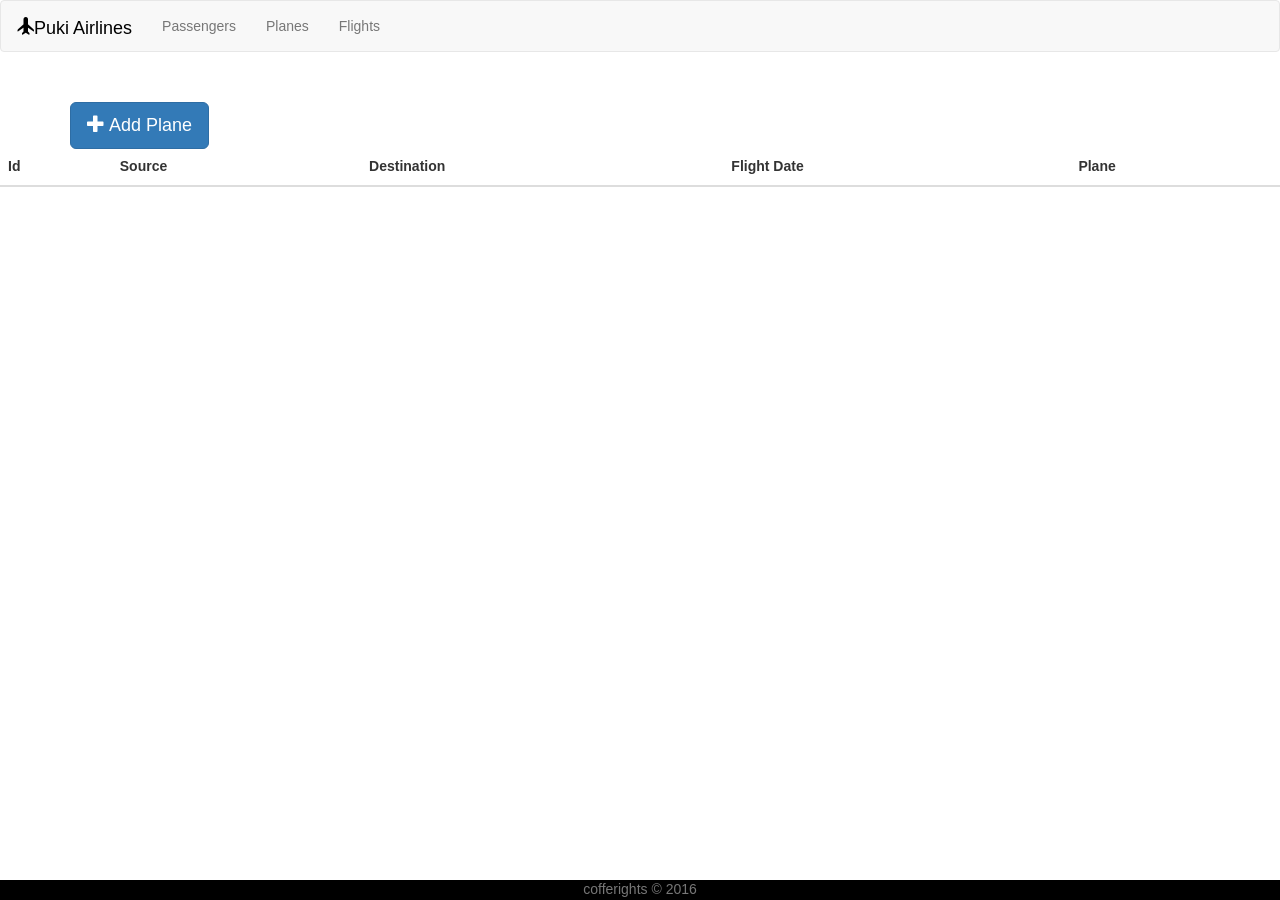
==== flights.html @ 546ff9d2 "fresh project" ====
<!doctype html>
<html lang="en">

<head>
    <meta charset="utf-8">
    <meta name="viewport" content="width=device-width, initial-scale=1">
    <title>I like Coding</title>
    <link rel="stylesheet" href="lib/animate.css">
    <link rel="stylesheet" href="stylesheets/main.css" />

</head>

<body>
    <!--<img class="wallpaperImage img-responsive" src="img/flights.jpg" alt="">-->
    <nav class="navbar navbar-default">
    <div class="container-fluid">
        <!-- Brand and toggle get grouped for better mobile display -->
        <div class="navbar-header">
        <button type="button" class="navbar-toggle collapsed" data-toggle="collapse" data-target="#bs-example-navbar-collapse-1" aria-expanded="false">
            <span class="sr-only">Toggle navigation</span>
            <span class="icon-bar"></span>
            <span class="icon-bar"></span>
            <span class="icon-bar"></span>
        </button>
        <a class="navbar-brand" href="index.html"><span class="glyphicon glyphicon-plane"></span>Puki Airlines</a>
        </div>

        <!-- Collect the nav links, forms, and other content for toggling -->
        <div class="collapse navbar-collapse" id="bs-example-navbar-collapse-1">
        <ul class="nav navbar-nav">
            <li><a href="passengers.html">Passengers</a></li>
            <li><a href="planes.html">Planes</a></li>
            <li><a href="flights.html">Flights</a></li>
        </ul>

        </div><!-- /.navbar-collapse -->
    </div><!-- /.container-fluid -->
    </nav>
    <header class="box">
        <!--<img src="img/layout/ca-white.png" class="img-responsive"  />-->
        <!--<img src="img/layout/logo.png" class="img-responsive animated tada" />
        <h1>Puki Airlines <span class="glyphicon glyphicon-music"></span> </h1>-->
    </header>

    <main class="planePage">
        <div class="container">
            <!-- Button trigger modal -->
            <button onclick="Plane.editPlane()" class="btn btn-primary btn-lg">
                <span class="glyphicon glyphicon-plus"></span>
                Add Plane
            </button>
        </div>
        <table class="table table-hover">
            <thead>
                <tr>
                    <th>Id</th>
                    <th>Source</th>
                    <th>Destination</th>
                    <th>Flight Date</th>
                    <th>Plane</th>
                </tr>
            </thead>
            <tbody class="tblPlanes">

            </tbody>
        </table>

        <section class="details">
            
        </section>



    </main>




    <div class="modal fade" id="modalPlane" tabindex="-1" role="dialog" aria-labelledby="myModalLabel">
        <div class="modal-dialog" role="document">
            <div class="modal-content">
                <div class="modal-header">
                    <button type="button" class="close" data-dismiss="modal" aria-label="Close"><span aria-hidden="true">&times;</span></button>
                    <h4 class="modal-title" id="myModalLabel">Add Plane</h4>
                </div>
                <div class="modal-body">
                    <form>
                        <input type="hidden" id="pid" name="pid" >
                        <div class="form-group">
                            <label for="src">Source</label>
                                <input list="countries" id="src" placeholder="Source*">
                                    <datalist id="countries">
                                        <option value="Australia">
                                        <option value="Austria">
                                        <option value="Armenia">
                                        <option value="Brazil">
                                        <option value="Israel">
                                        <option value="New Zealand">
                                        <option value="Canada">
                                        <option value="USA">
                                        <option value="UK">
                                    </datalist>
                        </div>
                        <div class="form-group">
                            <label for="dest">Destination</label>
                                <input list="countries" id="dest" placeholder="Destination*">
                                    <datalist id="countries">
                                        <option value="Australia">
                                        <option value="Austria">
                                        <option value="Armenia">
                                        <option value="Brazil">
                                        <option value="Israel">
                                        <option value="New Zealand">
                                        <option value="Canada">
                                        <option value="USA">
                                        <option value="UK">
                                    </datalist>
                        </div>
                        <div class="form-group">
                            <label for="pDeparture">Departure</label>
                            <input type="date" class="form-control" id="pDeparture" name="pDeparture" placeholder="Departure Time">
                        </div>
                        <div class="form-group">
                            <label for="pArrival">Arrival</label>
                            <input type="date" class="form-control" id="pArrival" name="pArrival" placeholder="Arrival Time">
                        </div>
                        <div class="form-group">
                            <label for="pPlane">Choose Plane</label>
                            <select name="pPlane" id="pPlane" class="form-control">
                                <option value="none">Choose Plane</option>
                                <option value="Boeing-720">Boeing-720</option>
                                <option value="Boeing-737">Boeing-737</option>
                                <option value="Boeing-747">Boeing-747</option>
                                <option value="Boeing-777">Boeing-777</option>
                            </select>
                        </div>
                    </form>
                </div>
                <div class="modal-footer">
                    <button type="button" class="btn btn-default" data-dismiss="modal">Close</button>
                    <button type="button" class="btn btn-primary" onclick="Plane.savePlane()">Save</button>
                </div>
            </div>
        </div>
    </div>

    <footer>
        cofferights &copy; 2016
    </footer>

    <script src="lib/jquery/jquery.js"></script>
    <script src="lib/jquery.serializejson.min.js"></script>
    <script src="lib/bootstrap/javascripts/bootstrap.min.js"></script>
    <script src="lib/moment.min.js"></script>
    <script src="js/general.js"></script>
    <!-- <script src="js/oop.js"></script>
     <script src="js/app.js"></script> -->
    <script src="js/Plane.class.js"></script>

</body>

</html>
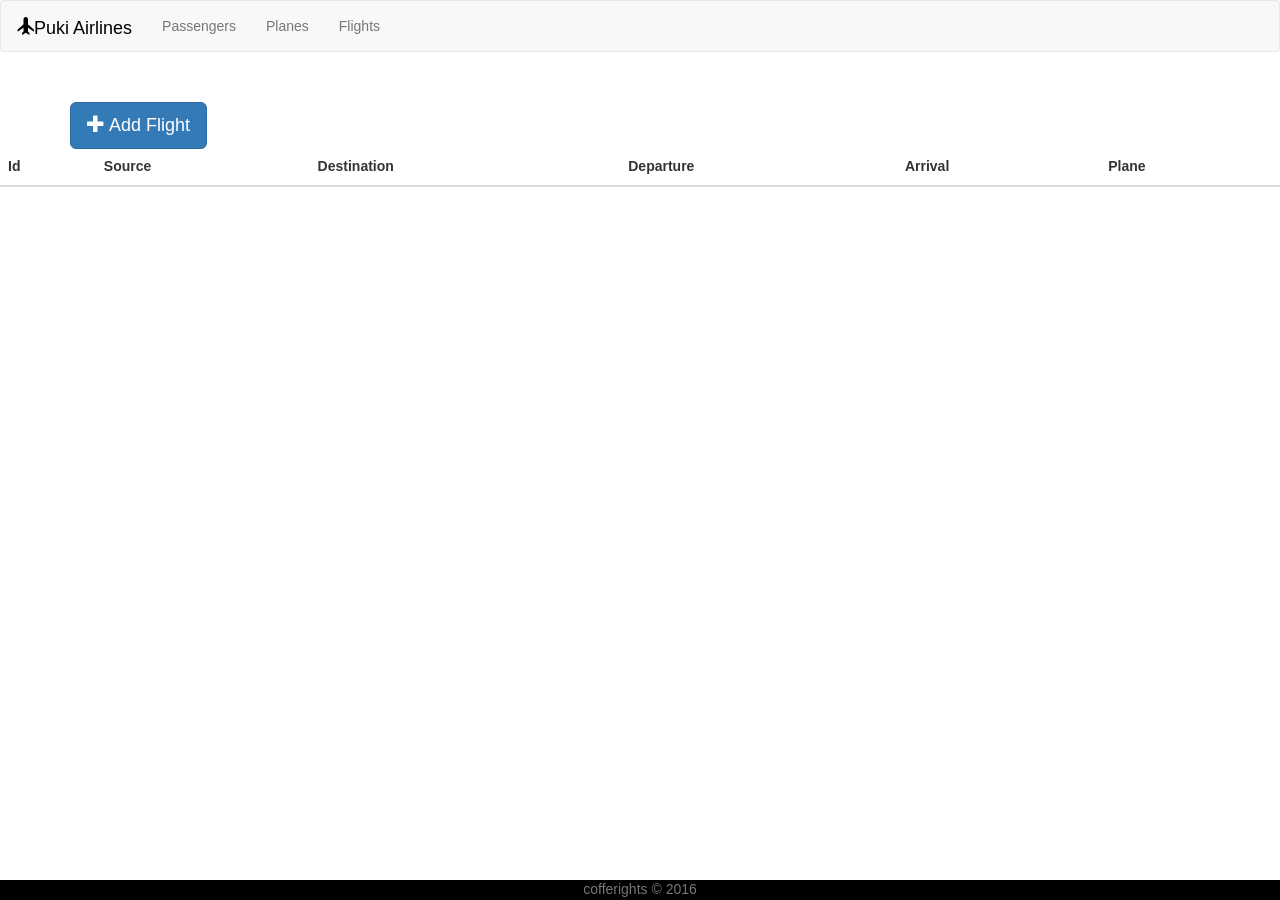
==== commit 8446802f: "updated flights.html and flights.class.js" ====
--- a/flights.html
+++ b/flights.html
@@ -42,12 +42,12 @@
         <h1>Puki Airlines <span class="glyphicon glyphicon-music"></span> </h1>-->
     </header>
 
-    <main class="planePage">
+    <main class="FlightPage">
         <div class="container">
             <!-- Button trigger modal -->
-            <button onclick="Plane.editPlane()" class="btn btn-primary btn-lg">
+            <button onclick="Flight.editFlight()" class="btn btn-primary btn-lg">
                 <span class="glyphicon glyphicon-plus"></span>
-                Add Plane
+                Add Flight
             </button>
         </div>
         <table class="table table-hover">
@@ -56,11 +56,12 @@
                     <th>Id</th>
                     <th>Source</th>
                     <th>Destination</th>
-                    <th>Flight Date</th>
+                    <th>Departure</th>
+                    <th>Arrival</th>
                     <th>Plane</th>
                 </tr>
             </thead>
-            <tbody class="tblPlanes">
+            <tbody class="tblFlights">
 
             </tbody>
         </table>
@@ -76,18 +77,18 @@
 
 
 
-    <div class="modal fade" id="modalPlane" tabindex="-1" role="dialog" aria-labelledby="myModalLabel">
+    <div class="modal fade" id="modalFlight" tabindex="-1" role="dialog" aria-labelledby="myModalLabel">
         <div class="modal-dialog" role="document">
             <div class="modal-content">
                 <div class="modal-header">
                     <button type="button" class="close" data-dismiss="modal" aria-label="Close"><span aria-hidden="true">&times;</span></button>
-                    <h4 class="modal-title" id="myModalLabel">Add Plane</h4>
+                    <h4 class="modal-title" id="myModalLabel">Add Flight</h4>
                 </div>
                 <div class="modal-body">
                     <form>
-                        <input type="hidden" id="pid" name="pid" >
+                        <input type="hidden" id="fId" name="fId" >
                         <div class="form-group">
-                            <label for="src">Source</label>
+                            <label for="fSrc">Source</label>
                                 <input list="countries" id="src" placeholder="Source*">
                                     <datalist id="countries">
                                         <option value="Australia">
@@ -102,8 +103,8 @@
                                     </datalist>
                         </div>
                         <div class="form-group">
-                            <label for="dest">Destination</label>
-                                <input list="countries" id="dest" placeholder="Destination*">
+                            <label for="fDest">Destination</label>
+                                <input list="countries" id="fDest" placeholder="Destination*">
                                     <datalist id="countries">
                                         <option value="Australia">
                                         <option value="Austria">
@@ -117,16 +118,16 @@
                                     </datalist>
                         </div>
                         <div class="form-group">
-                            <label for="pDeparture">Departure</label>
-                            <input type="date" class="form-control" id="pDeparture" name="pDeparture" placeholder="Departure Time">
+                            <label for="fDate">Departure</label>
+                            <input type="date" class="form-control" id="fDate" name="fDate" placeholder="Departure Time">
                         </div>
                         <div class="form-group">
                             <label for="pArrival">Arrival</label>
                             <input type="date" class="form-control" id="pArrival" name="pArrival" placeholder="Arrival Time">
                         </div>
                         <div class="form-group">
-                            <label for="pPlane">Choose Plane</label>
-                            <select name="pPlane" id="pPlane" class="form-control">
+                            <label for="fPlane">Choose Plane</label>
+                            <select name="fPlane" id="fPlane" class="form-control">
                                 <option value="none">Choose Plane</option>
                                 <option value="Boeing-720">Boeing-720</option>
                                 <option value="Boeing-737">Boeing-737</option>
@@ -138,7 +139,7 @@
                 </div>
                 <div class="modal-footer">
                     <button type="button" class="btn btn-default" data-dismiss="modal">Close</button>
-                    <button type="button" class="btn btn-primary" onclick="Plane.savePlane()">Save</button>
+                    <button type="button" class="btn btn-primary" onclick="Flight.saveFlight()">Save</button>
                 </div>
             </div>
         </div>
@@ -155,7 +156,7 @@
     <script src="js/general.js"></script>
     <!-- <script src="js/oop.js"></script>
      <script src="js/app.js"></script> -->
-    <script src="js/Plane.class.js"></script>
+    <script src="js/Flight.class.js"></script>
 
 </body>
 
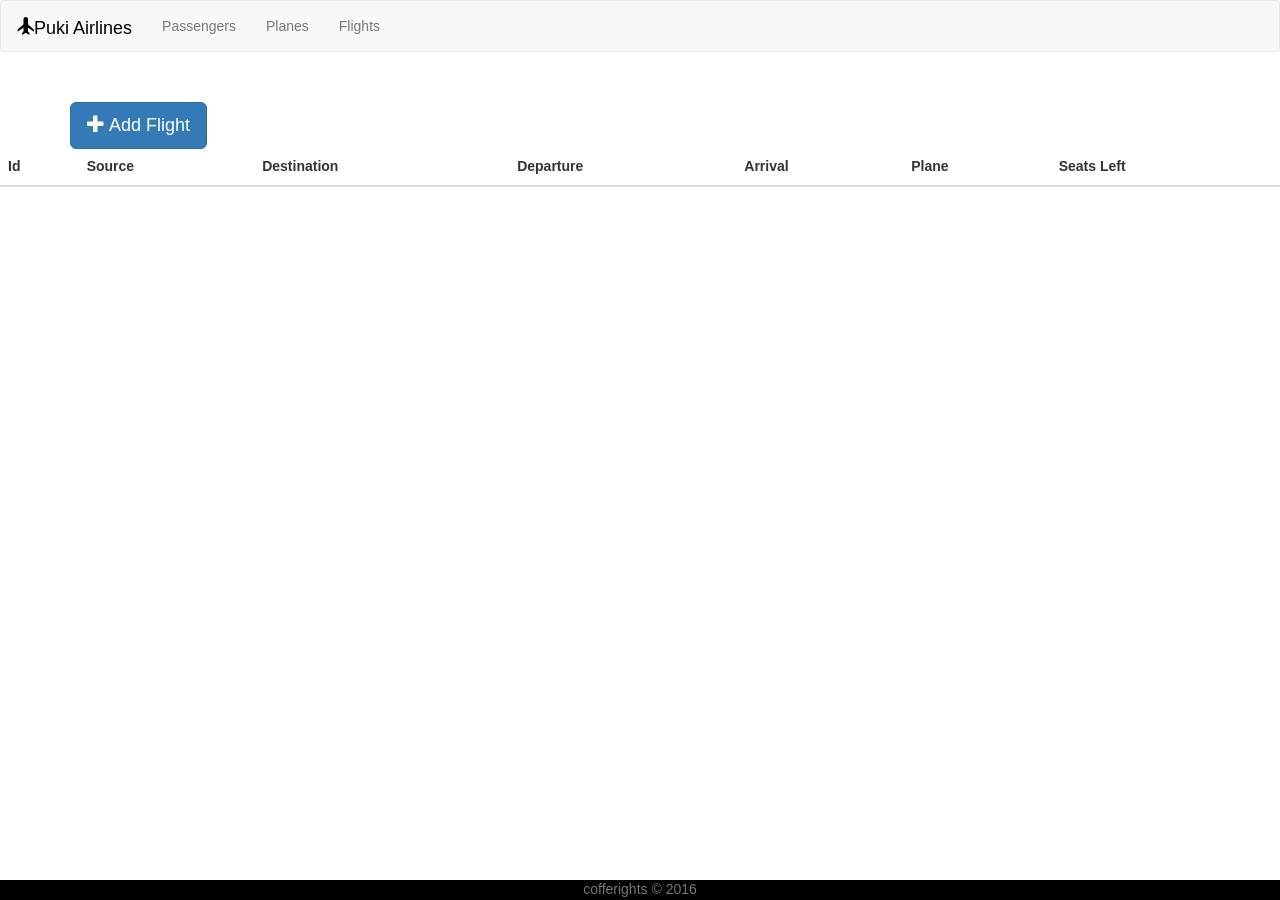
==== commit b9ae46f2: "seatsCount in flights" ====
--- a/flights.html
+++ b/flights.html
@@ -2,161 +2,160 @@
 <html lang="en">
 
 <head>
-    <meta charset="utf-8">
-    <meta name="viewport" content="width=device-width, initial-scale=1">
-    <title>I like Coding</title>
-    <link rel="stylesheet" href="lib/animate.css">
-    <link rel="stylesheet" href="stylesheets/main.css" />
+	<meta charset="utf-8">
+	<meta name="viewport" content="width=device-width, initial-scale=1">
+	<title>I like Coding</title>
+	<link rel="stylesheet" href="lib/animate.css">
+	<link rel="stylesheet" href="stylesheets/main.css" />
 
 </head>
 
 <body>
-    <!--<img class="wallpaperImage img-responsive" src="img/flights.jpg" alt="">-->
-    <nav class="navbar navbar-default">
-    <div class="container-fluid">
-        <!-- Brand and toggle get grouped for better mobile display -->
-        <div class="navbar-header">
-        <button type="button" class="navbar-toggle collapsed" data-toggle="collapse" data-target="#bs-example-navbar-collapse-1" aria-expanded="false">
-            <span class="sr-only">Toggle navigation</span>
-            <span class="icon-bar"></span>
-            <span class="icon-bar"></span>
-            <span class="icon-bar"></span>
-        </button>
-        <a class="navbar-brand" href="index.html"><span class="glyphicon glyphicon-plane"></span>Puki Airlines</a>
-        </div>
+	<!--<img class="wallpaperImage img-responsive" src="img/flights.jpg" alt="">-->
+	<nav class="navbar navbar-default">
+	<div class="container-fluid">
+		<!-- Brand and toggle get grouped for better mobile display -->
+		<div class="navbar-header">
+		<button type="button" class="navbar-toggle collapsed" data-toggle="collapse" data-target="#bs-example-navbar-collapse-1" aria-expanded="false">
+			<span class="sr-only">Toggle navigation</span>
+			<span class="icon-bar"></span>
+			<span class="icon-bar"></span>
+			<span class="icon-bar"></span>
+		</button>
+		<a class="navbar-brand" href="index.html"><span class="glyphicon glyphicon-plane"></span>Puki Airlines</a>
+		</div>
 
-        <!-- Collect the nav links, forms, and other content for toggling -->
-        <div class="collapse navbar-collapse" id="bs-example-navbar-collapse-1">
-        <ul class="nav navbar-nav">
-            <li><a href="passengers.html">Passengers</a></li>
-            <li><a href="planes.html">Planes</a></li>
-            <li><a href="flights.html">Flights</a></li>
-        </ul>
+		<!-- Collect the nav links, forms, and other content for toggling -->
+		<div class="collapse navbar-collapse" id="bs-example-navbar-collapse-1">
+		<ul class="nav navbar-nav">
+			<li><a href="passengers.html">Passengers</a></li>
+			<li><a href="planes.html">Planes</a></li>
+			<li><a href="flights.html">Flights</a></li>
+		</ul>
 
-        </div><!-- /.navbar-collapse -->
-    </div><!-- /.container-fluid -->
-    </nav>
-    <header class="box">
-        <!--<img src="img/layout/ca-white.png" class="img-responsive"  />-->
-        <!--<img src="img/layout/logo.png" class="img-responsive animated tada" />
-        <h1>Puki Airlines <span class="glyphicon glyphicon-music"></span> </h1>-->
-    </header>
+		</div><!-- /.navbar-collapse -->
+	</div><!-- /.container-fluid -->
+	</nav>
+	<header class="box">
+		<!--<img src="img/layout/ca-white.png" class="img-responsive"  />-->
+		<!--<img src="img/layout/logo.png" class="img-responsive animated tada" />
+		<h1>Puki Airlines <span class="glyphicon glyphicon-music"></span> </h1>-->
+	</header>
 
-    <main class="FlightPage">
-        <div class="container">
-            <!-- Button trigger modal -->
-            <button onclick="Flight.editFlight()" class="btn btn-primary btn-lg">
-                <span class="glyphicon glyphicon-plus"></span>
-                Add Flight
-            </button>
-        </div>
-        <table class="table table-hover">
-            <thead>
-                <tr>
-                    <th>Id</th>
-                    <th>Source</th>
-                    <th>Destination</th>
-                    <th>Departure</th>
-                    <th>Arrival</th>
-                    <th>Plane</th>
-                </tr>
-            </thead>
-            <tbody class="tblFlights">
+	<main class="FlightPage">
+		<div class="container">
+			<!-- Button trigger modal -->
+			<button onclick="Flight.editFlight()" class="btn btn-primary btn-lg">
+				<span class="glyphicon glyphicon-plus"></span>
+				Add Flight
+			</button>
+		</div>
+		<table class="table table-hover">
+			<thead>
+				<tr>
+					<th>Id</th>
+					<th>Source</th>
+					<th>Destination</th>
+					<th>Departure</th>
+					<th>Arrival</th>
+					<th>Plane</th>
+					<th>Seats Left</th>
+				</tr>
+			</thead>
+			<tbody class="tblFlights">
 
-            </tbody>
-        </table>
+			</tbody>
+		</table>
 
-        <section class="details">
-            
-        </section>
+		<section class="details">
+			
+		</section>
 
 
 
-    </main>
+	</main>
 
 
 
 
-    <div class="modal fade" id="modalFlight" tabindex="-1" role="dialog" aria-labelledby="myModalLabel">
-        <div class="modal-dialog" role="document">
-            <div class="modal-content">
-                <div class="modal-header">
-                    <button type="button" class="close" data-dismiss="modal" aria-label="Close"><span aria-hidden="true">&times;</span></button>
-                    <h4 class="modal-title" id="myModalLabel">Add Flight</h4>
-                </div>
-                <div class="modal-body">
-                    <form>
-                        <input type="hidden" id="fId" name="fId" >
-                        <div class="form-group">
-                            <label for="fSrc">Source</label>
-                                <input list="countries" id="src" placeholder="Source*">
-                                    <datalist id="countries">
-                                        <option value="Australia">
-                                        <option value="Austria">
-                                        <option value="Armenia">
-                                        <option value="Brazil">
-                                        <option value="Israel">
-                                        <option value="New Zealand">
-                                        <option value="Canada">
-                                        <option value="USA">
-                                        <option value="UK">
-                                    </datalist>
-                        </div>
-                        <div class="form-group">
-                            <label for="fDest">Destination</label>
-                                <input list="countries" id="fDest" placeholder="Destination*">
-                                    <datalist id="countries">
-                                        <option value="Australia">
-                                        <option value="Austria">
-                                        <option value="Armenia">
-                                        <option value="Brazil">
-                                        <option value="Israel">
-                                        <option value="New Zealand">
-                                        <option value="Canada">
-                                        <option value="USA">
-                                        <option value="UK">
-                                    </datalist>
-                        </div>
-                        <div class="form-group">
-                            <label for="fDate">Departure</label>
-                            <input type="date" class="form-control" id="fDate" name="fDate" placeholder="Departure Time">
-                        </div>
-                        <div class="form-group">
-                            <label for="pArrival">Arrival</label>
-                            <input type="date" class="form-control" id="pArrival" name="pArrival" placeholder="Arrival Time">
-                        </div>
-                        <div class="form-group">
-                            <label for="fPlane">Choose Plane</label>
-                            <select name="fPlane" id="fPlane" class="form-control">
-                                <option value="none">Choose Plane</option>
-                                <option value="Boeing-720">Boeing-720</option>
-                                <option value="Boeing-737">Boeing-737</option>
-                                <option value="Boeing-747">Boeing-747</option>
-                                <option value="Boeing-777">Boeing-777</option>
-                            </select>
-                        </div>
-                    </form>
-                </div>
-                <div class="modal-footer">
-                    <button type="button" class="btn btn-default" data-dismiss="modal">Close</button>
-                    <button type="button" class="btn btn-primary" onclick="Flight.saveFlight()">Save</button>
-                </div>
-            </div>
-        </div>
-    </div>
+	<div class="modal fade" id="modalFlight" tabindex="-1" role="dialog" aria-labelledby="myModalLabel">
+		<div class="modal-dialog" role="document">
+			<div class="modal-content">
+				<div class="modal-header">
+					<button type="button" class="close" data-dismiss="modal" aria-label="Close"><span aria-hidden="true">&times;</span></button>
+					<h4 class="modal-title" id="myModalLabel">Add Flight</h4>
+				</div>
+				<div class="modal-body">
+					<form>
+						<input type="hidden" id="fId" name="fId" >
+						<div class="form-group">
+							<label for="fSrc">Source</label>
+							<!-- <input type="text" id="fSrc"> -->
+							<input list="countries" name="fSrc" id="fSrc" placeholder="Source*">
+								<datalist id="countries">
+									<option value="Australia">
+									<option value="Austria">
+									<option value="Armenia">
+									<option value="Brazil">
+									<option value="Israel">
+									<option value="New Zealand">
+									<option value="Canada">
+									<option value="USA">
+									<option value="UK">
+								</datalist>
+						</div>
+						<div class="form-group">
+							<label for="fDest">Destination</label>
+							<input list="countries" name="fDest" id="fDest" placeholder="Destination*">
+								<datalist id="countries">
+									<option value="Australia">
+									<option value="Austria">
+									<option value="Armenia">
+									<option value="Brazil">
+									<option value="Israel">
+									<option value="New Zealand">
+									<option value="Canada">
+									<option value="USA">
+									<option value="UK">
+								</datalist>
+						</div>
+						<div class="form-group">
+							<label for="fDeparture">Departure</label>
+							<input type="date" class="form-control" id="fDeparture" name="fDeparture" placeholder="Departure Time">
+						</div>
+						<div class="form-group">
+							<label for="fArrival">Arrival</label>
+							<input type="date" class="form-control" id="fArrival" name="fArrival" placeholder="Arrival Time">
+						</div>
+						<div class="form-group">
+							<label for="fPlane">Choose Plane</label>
+							<select name="fPlane" name="fPlane" id="fPlane" class="form-control">
+								<option value="none">Choose Plane</option>
+							</select>
+						</div>
+					</form>
+				</div>
+				<div class="modal-footer">
+					<button type="button" class="btn btn-default" data-dismiss="modal">Close</button>
+					<button type="button" class="btn btn-primary" onclick="Flight.saveFlight()">Save</button>
+				</div>
+			</div>
+		</div>
+	</div>
 
-    <footer>
-        cofferights &copy; 2016
-    </footer>
+	<footer>
+		cofferights &copy; 2016
+	</footer>
 
-    <script src="lib/jquery/jquery.js"></script>
-    <script src="lib/jquery.serializejson.min.js"></script>
-    <script src="lib/bootstrap/javascripts/bootstrap.min.js"></script>
-    <script src="lib/moment.min.js"></script>
-    <script src="js/general.js"></script>
-    <!-- <script src="js/oop.js"></script>
-     <script src="js/app.js"></script> -->
-    <script src="js/Flight.class.js"></script>
+	<script src="lib/jquery/jquery.js"></script>
+	<script src="lib/jquery.serializejson.min.js"></script>
+	<script src="lib/bootstrap/javascripts/bootstrap.min.js"></script>
+	<script src="lib/moment.min.js"></script>
+	<script src="js/general.js"></script>
+	<!-- <script src="js/oop.js"></script>
+	 <script src="js/app.js"></script> -->
+    <script src="js/Plane.class.js"></script>
+	<script src="js/Flight.class.js"></script>
 
 </body>
 
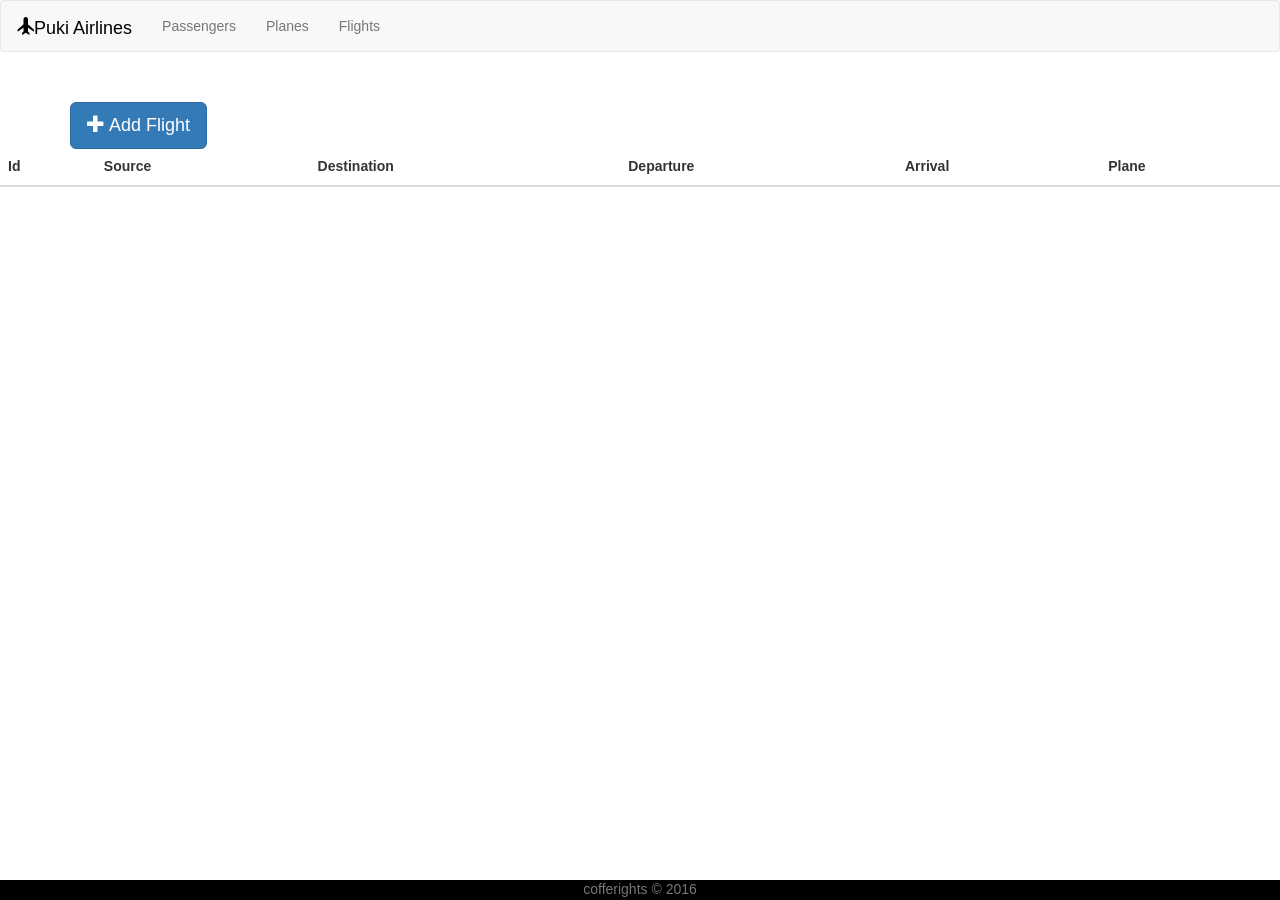
==== commit 4c1131ee: "corected bug with flights and removed seats count" ====
--- a/flights.html
+++ b/flights.html
@@ -59,7 +59,7 @@
 					<th>Departure</th>
 					<th>Arrival</th>
 					<th>Plane</th>
-					<th>Seats Left</th>
+					<!-- <th>Seats Left</th> -->
 				</tr>
 			</thead>
 			<tbody class="tblFlights">
